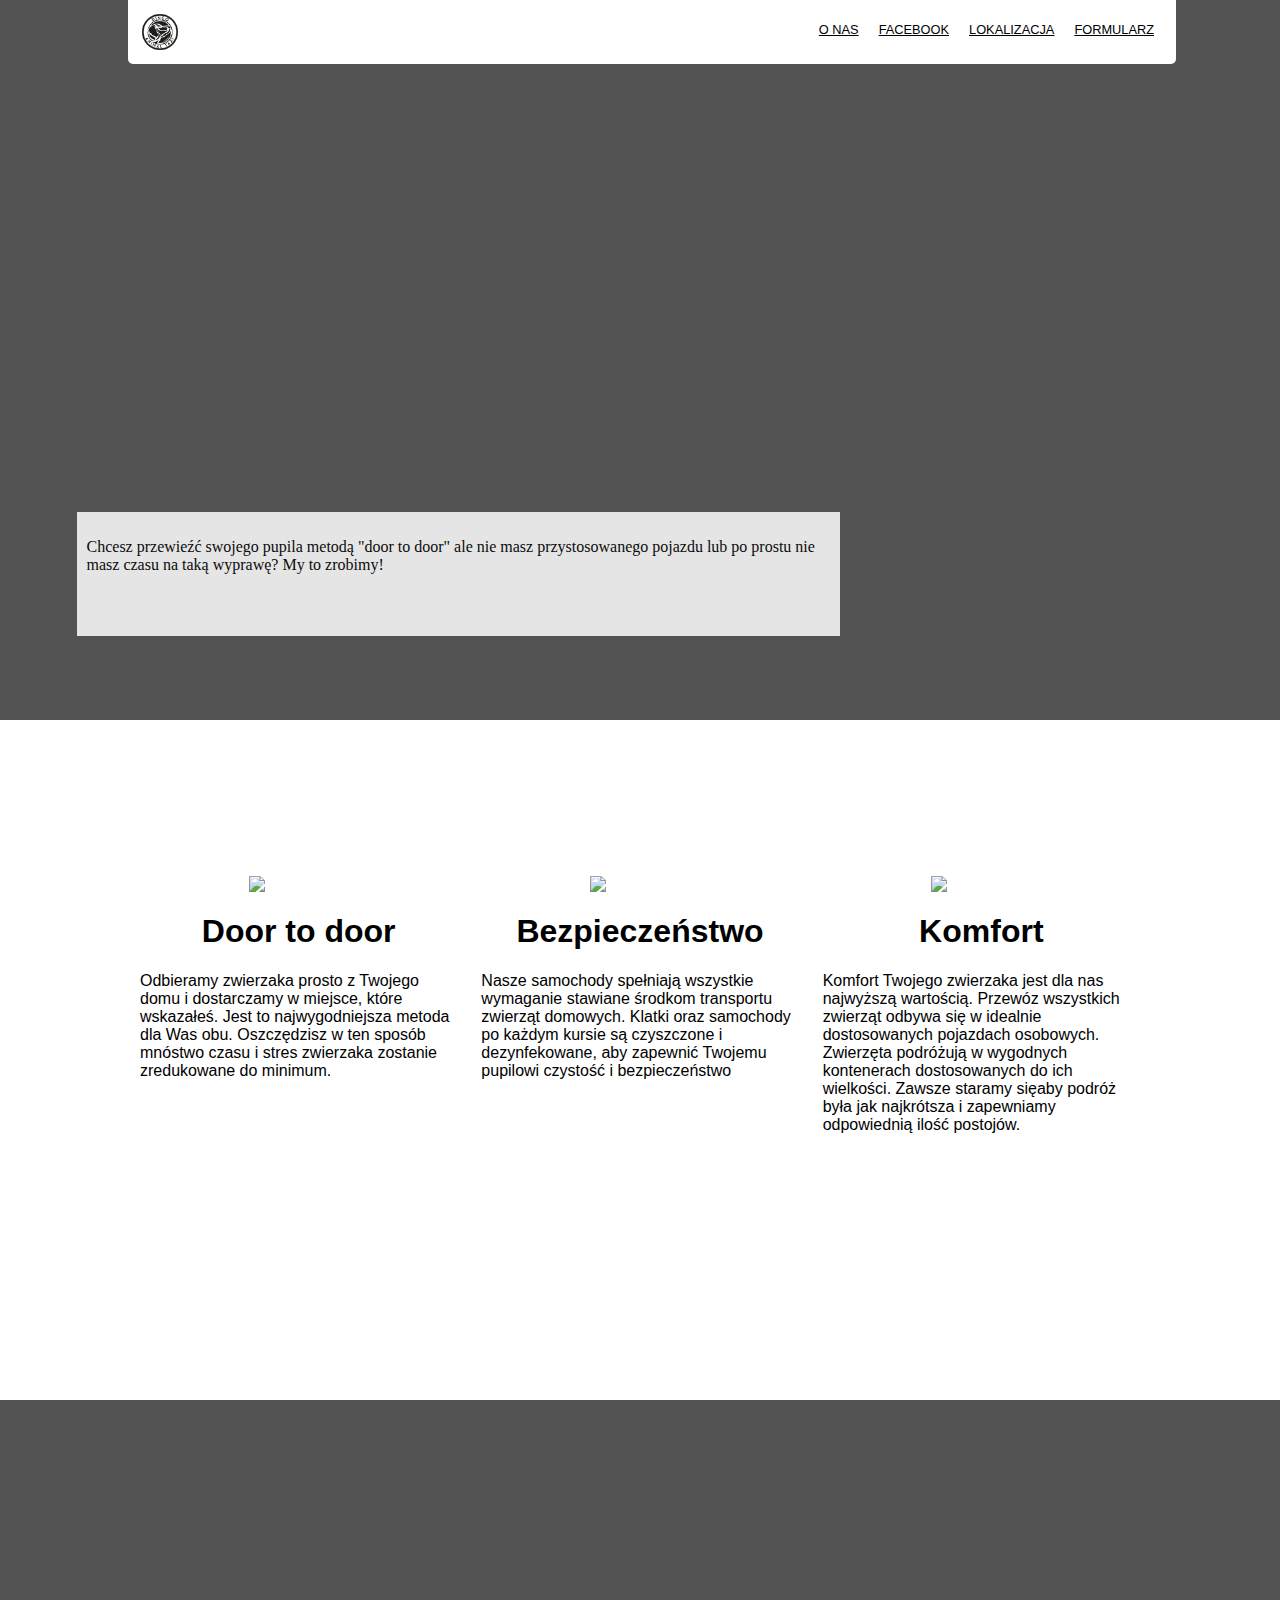
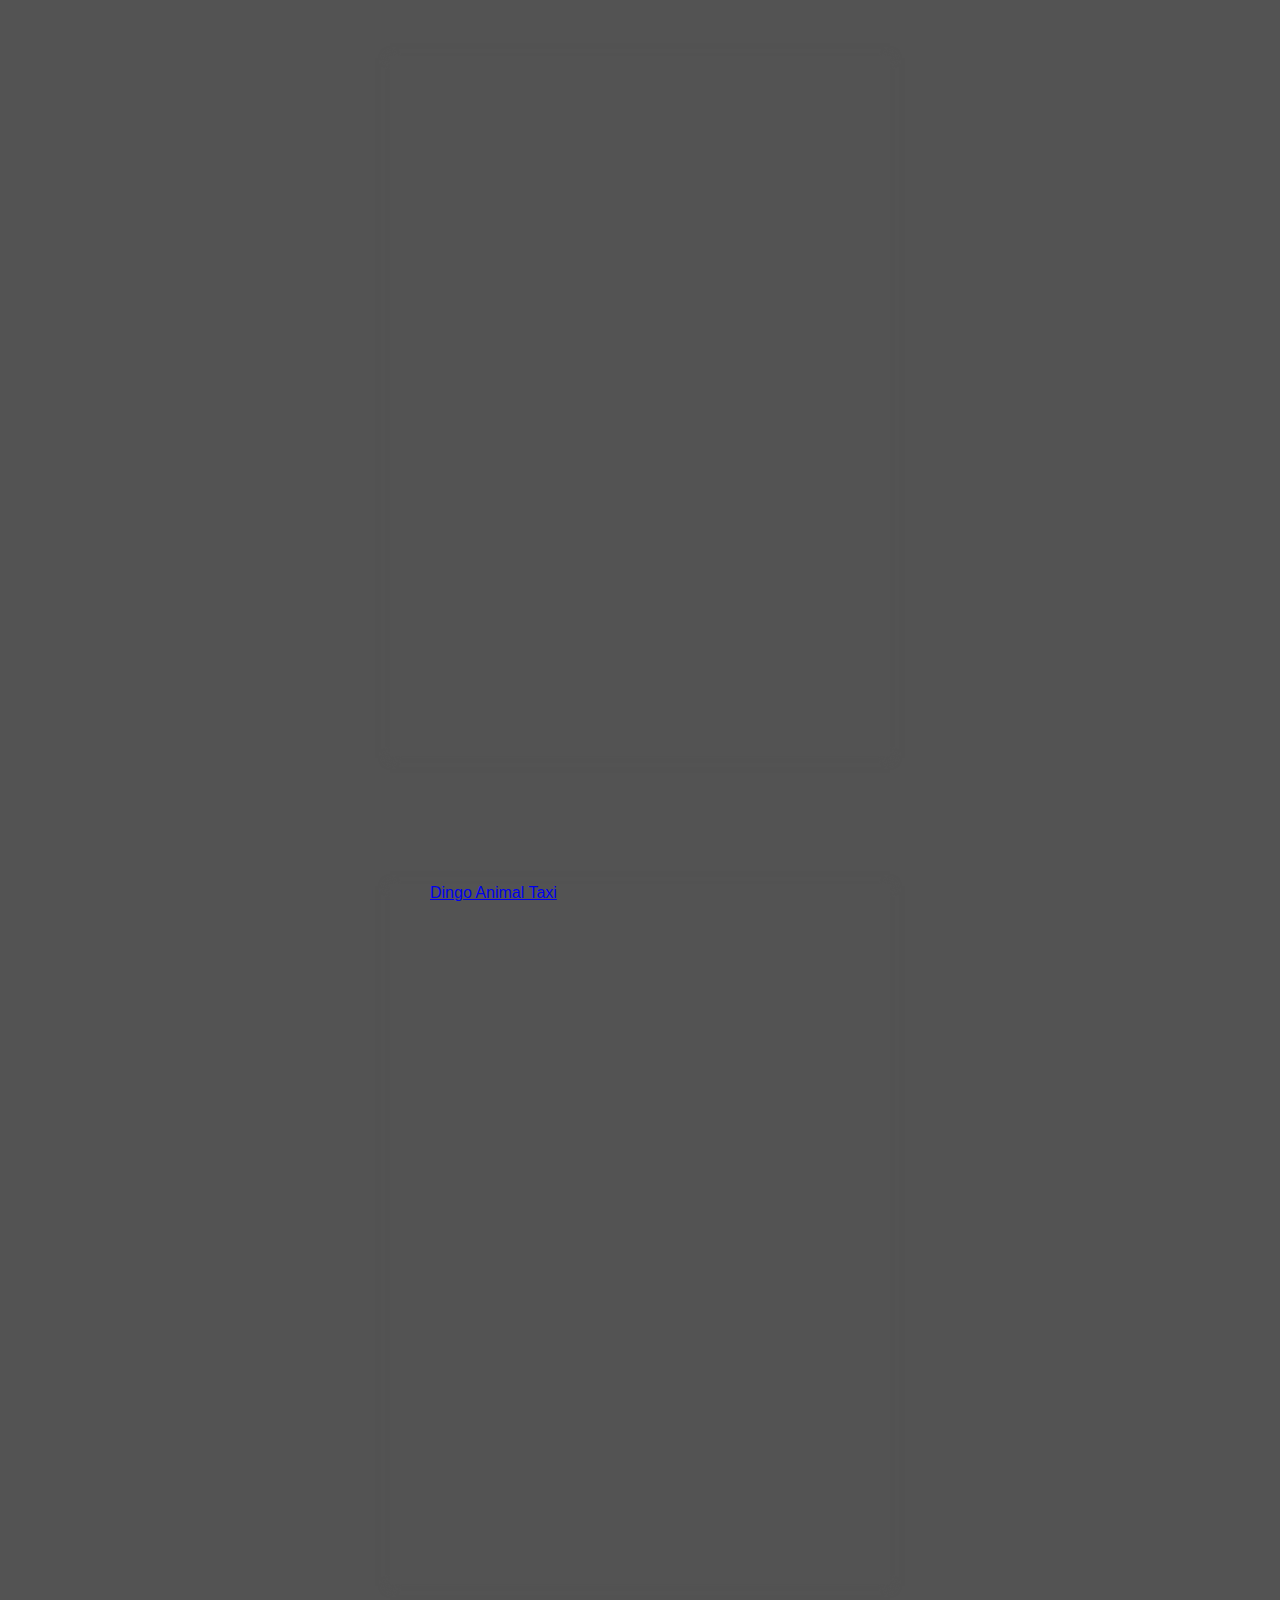
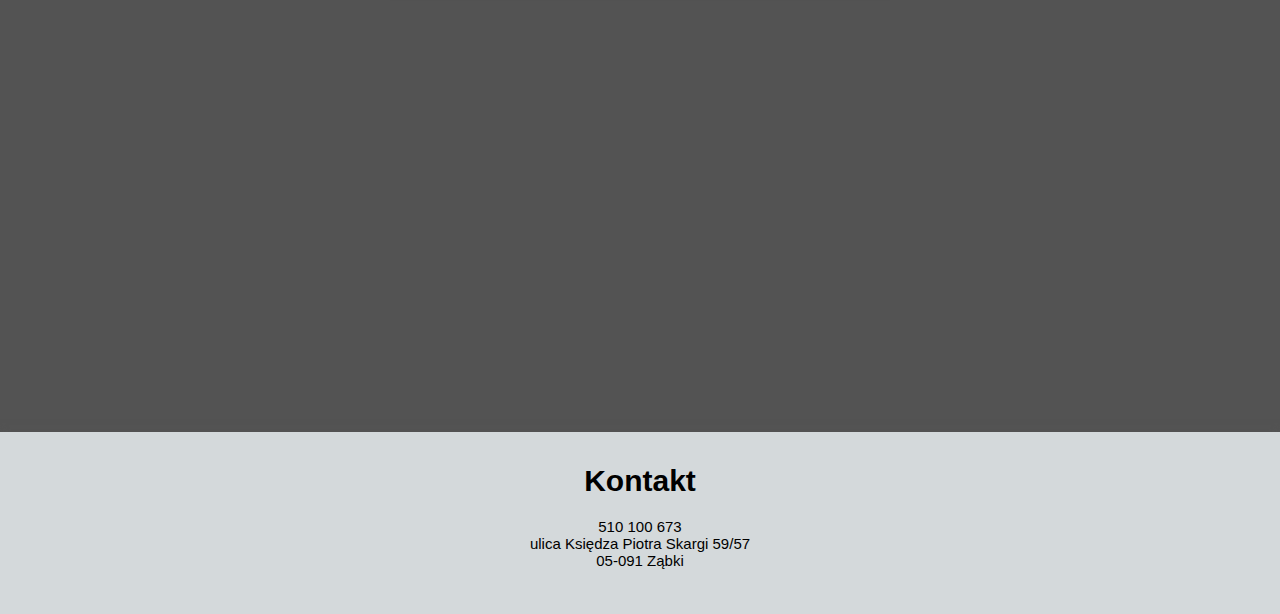
==== index.html @ b2e06160 "Add files via upload" ====
<!DOCTYPE html>

<html lang="pl">

<head>
    <link rel="icon" href="img/logo.jpg">
    <meta charset="utf-8">
    <meta name="viewport" content="width=device-width, initial-scale=1.0">
    <title>Dingo Animal Taxi </title>
    <script src="script.js" defer></script>
    <link rel="stylesheet" href="style.css">
    <div id="fb-root"></div>
<script async defer crossorigin="anonymous" src="https://connect.facebook.net/pl_PL/sdk.js#xfbml=1&version=v10.0" nonce="n1sEFGSb"></script>
</head>

<body>
        <div id="toolbar">
            <header id="nav">
                <img id="logo" src="img/logopng.png">
                <ul id="navul">
                    <li><a href="form.html">FORMULARZ</a></li>
                    <li><a href=#mapa>LOKALIZACJA</a></li>
                    <li><a href=#facebook>FACEBOOK</a></li>
                    <li><a href=#info>O NAS</a></li>
                </ul>
                <span id="dzyndzel" onclick="openNav()">&#9776;</span>
            </header>
        </div>
        <div id="mySidenav" class="sidenav">
            <a href="javascript:void(0)" class="zamknij" onclick="closeNav()">&times;</a>
            <a href="#">FORMULARZ</a>
            <a href="#">LOKALIZACJA</a>
            <a href="#">FACEBOOK</a>
            <a href="#">O NAS</a>
        </div>
        <div id="banner">
            <p id="tekst">Chcesz przewieźć swojego pupila metodą "door to door" ale nie masz przystosowanego pojazdu lub po prostu nie masz czasu na taką wyprawę? My to zrobimy!
                <br><br><br>
            </p>
        </div>
    
        <div id="slide">
            <div class="slide" style="z-index: -2; background-image: linear-gradient(to bottom, rgba(220, 67, 37, 0), rgba(255, 255, 255)), url('img/img1.jpg');"></div>
            <div class="slide" style="z-index: -3; background-image: linear-gradient(to bottom, rgba(220, 67, 37, 0), rgba(255, 255, 255)), url('img/img2.jpg');"></div>
            <div class="slide" style="z-index: -4; background-image: linear-gradient(to bottom, rgba(220, 67, 37, 0), rgba(255, 255, 255)), url('img/img3.jpg');"></div>
        </div>
        <div id=info>
            <div class="store">
                <img src="https://image.flaticon.com/icons/png/512/22/22744.png">
                <h1 style=text-align:center;>Door to door</h1><p>Odbieramy zwierzaka prosto z Twojego domu i dostarczamy w miejsce, które wskazałeś. Jest to najwygodniejsza metoda dla Was obu. Oszczędzisz w ten sposób mnóstwo czasu i stres zwierzaka zostanie zredukowane do minimum.</p>
            </div>
            <div class="store">
                <img src="https://image.flaticon.com/icons/png/512/22/22744.png">
                <h1 style=text-align:center;>Bezpieczeństwo</h1><p>Nasze samochody spełniają wszystkie wymaganie stawiane środkom transportu zwierząt domowych. Klatki oraz samochody po każdym kursie są czyszczone i dezynfekowane, aby zapewnić Twojemu pupilowi czystość i bezpieczeństwo</p>
            </div>
            <div class="store">
                <img src="https://image.flaticon.com/icons/png/512/22/22744.png">
                <h1 style=text-align:center;>Komfort</h1><p>Komfort Twojego zwierzaka jest dla nas najwyższą wartością. Przewóz wszystkich zwierząt odbywa się w idealnie dostosowanych pojazdach osobowych. Zwierzęta podróżują w wygodnych kontenerach dostosowanych do ich wielkości. Zawsze staramy sięaby podróż była jak najkrótsza i zapewniamy odpowiednią ilość postojów.</p>
            </div>
        </div>
        <div id="mapa"><iframe src="https://www.google.com/maps/embed?pb=!1m18!1m12!1m3!1d2439.9128046129726!2d21.093800315946936!3d52.29943706030359!2m3!1f0!2f0!3f0!3m2!1i1024!2i768!4f13.1!3m3!1m2!1s0x471ecef7f457c767%3A0xe70cc6f6a84f72ab!2sKsi%C4%99dza%20Piotra%20Skargi%2059%2F57%2C%2005-091%20Z%C4%85bki!5e0!3m2!1spl!2spl!4v1620644446827!5m2!1spl!2spl" width="500" height="700" style="border:0;" allowfullscreen="" loading="lazy"></iframe></div>
      
        <div id="facebook"><div class="fb-page" data-href="https://www.facebook.com/DingoAnimalTaxi/" data-tabs="timeline,events" data-width="600" data-height="700" data-small-header="false" data-adapt-container-width="false" data-hide-cover="false" data-show-facepile="true"><blockquote cite="https://www.facebook.com/DingoAnimalTaxi/" class="fb-xfbml-parse-ignore"><a href="https://www.facebook.com/DingoAnimalTaxi/">Dingo Animal Taxi</a></blockquote></div></div>

        <div id="footer">
            <footer>
            <div id=ch1>
                <h1>Kontakt</h1>
                <p>510 100 673
                    <br>
                    ulica Księdza Piotra Skargi 59/57
                    <br>
                    05-091 Ząbki
                </p>
            </div>
            </footer>
        </div>
</body>

</html>
---- style.css ----
:root {
    --nav-height-norm: 40px;
    --nav-height-thin: 50px;
    --padding-all: 12px;
}
html {
    scroll-behavior: smooth;
}
body {
    font-family: "Montserrat",sans-serif;
    margin: 0;
    background-color: #535353;
    height: 100%
}
#textdiv {
    padding: var(--padding-all);
}
#nav {
    background-color: white;
    position: absolute;
    top: 0;
    width: 80%;
    margin-left: 10%;
    margin-right: 10%;
    padding: var(--padding-all);
    height: var(--nav-height-norm);
    border-bottom-left-radius: 5px;
    border-bottom-right-radius: 5px;
}
#nav ul{
    transition-property: font-size;
    font-size: 1vw;
}
/* telefony nawigacja \/ */
.sidenav {
    height: 100%;
    width: 0;
    position: fixed;
    z-index: 1;
    top: 0;
    right: 0;
    background-color: #3e5f94;
    overflow-x: hidden;
    transition: 0.5s;
    padding-top: 60px;
}
.sidenav a {
    padding: 8px 8px 8px 32px;
    text-decoration: none;
    font-size: 25px;
    color: #ffffff;
    display: block;
    transition: 0.3s;
}
  
.sidenav a:hover {
    color: #c9c9c9;
}
  
.sidenav .zamknij {
    position: absolute;
    top: 0;
    font-size: 36px;
    margin-right: 50px;
}
#dzyndzel {
    font-size: 30px; 
    cursor: pointer; 
    float: right;
}
/* telefony nawigacja /\ */
#banner
{
    background-color: #ffffff;
	padding: 10px;
	margin-left: calc(5% + 12.5px);
    margin-right: calc(20% + 12.5px);
  	width: calc(60% - 25px);
    position: absolute;
    margin-top: 40%;
    opacity: 85%;
}
@media screen and (min-width: 1025px) {
    #dzyndzel {
        display: none;
    }
}
@media screen and (max-width: 1024px) {
    #dzyndzel {
        display: block;
    }
    #nav{
        width: calc(100% - 2 * var(--padding-all));
        height: var(--nav-height-thin);
        margin: 0;
    }
    #nav:hover{
        height: var(--nav-height-thin);
        transition: none;
    }
    #navul {
        display: none;
    }
    #down{
        display: none;
    }
    #info{
        width: 100%!important;
        padding-left: 0!important;
        padding-right: 0!important;
        border: none;
    }
    .store {
        clear: both;
        width: calc(70% - 2 * var(--padding-all))!important;
        padding: 0!important;
        padding-left: 15%!important;
        padding-right: 15%!important;  
    }
}
@media screen and (max-width: 512px){
    #nav{
        width: calc(100% - 2 * var(--padding-all));
        height: var(--nav-height-thin);
        margin: 0;
    }
    #down{
        display: none;
    }
    .store {
        float: none;
        width: 100%;
    }
    .fb-page{
        display: none!important;
    }
}
#down
{
    position: absolute;
    max-height: 90px;
    left: 90%;
    top: 70%;
}
#info
{
    overflow: auto;
    display: block;
    background-color: white;
    width: 80%;
    padding: 10%;
    margin-top: 56.25%;
    margin-left: 0;
    margin-right: 0;
    position: static;
}
#tekst
{
    color: black;
    opacity: 100%;
    font-family: Verdana;
    /*word-wrap: break-word;*/
}
#footer
{
    margin-top: 35%;
    height: 182px;
    font-size: 15px;
    background-color: #D4D9DB;
    left: 0;
    bottom: 0;
    box-shadow: 0px 2px 10px #535353;
    font-family: "Montserrat",sans-serif;
}
#ch1
{
    text-align: center;
    padding: var(--padding-all);
}
#ch1 p{
    font-size: 15px;
}
.store
{
    width: calc(100% / 3 - 2 * var(--padding-all));
    margin: 0;
    height: 400px;
    float: left;
    padding: var(--padding-all);
    background-color: white;
}
.store img{
    width: 100%;
    max-width: 100px;
    margin-left: auto;
    margin-right: auto;
    margin-top: 5%;
    display: block;
}
.slide {
    background-size: cover;
    background-attachment: fixed; 
    height: 3500px; 
    padding-top: 56.25%; 
    width: 100%;
    position: absolute;
}
#slide {
    position: relative;
    z-index: -1;
    display: table-row;
}
@keyframes slideFadeInOut {
    0% {
      opacity:1;
    }
    26.6% {
      opacity:1;
    }
    33.3% {
      opacity:0;
    }
    93.3% {
      opacity:0;
    }
    100% {
      opacity:1;
    }
}
#slide div {
    animation-name: slideFadeInOut;
    animation-timing-function: ease-in-out;
    animation-iteration-count: infinite;
    animation-duration: 15s;
}
  
#slide div:nth-of-type(1) {
    animation-delay: 10s;
}
#slide div:nth-of-type(2) {
    animation-delay: 5s;
}
#slide div:nth-of-type(3) {
    animation-delay: 0s;
}

#logo {
    height: 100%;
}
#navul {
    list-style-type: none;
    float: right;
    margin: 0;
    height: 100%;
    overflow: hidden;
    background-color: white;
}
#navul li{
    float: right;
}
#navul li a {
    display: block;
    color: black;
    text-align: center;
    padding: 10px 10px;
}
#facebook
{
    width: 500px;
    margin:auto;
    height: 700px;
    box-shadow: 0px 2px 10px #535353;
    margin-top: 10%;
}
#mapa
{
    width: 500px;
    margin:auto;
    height: 700px;
    box-shadow: 0px 2px 10px #535353;
    margin-top: 20%;
}
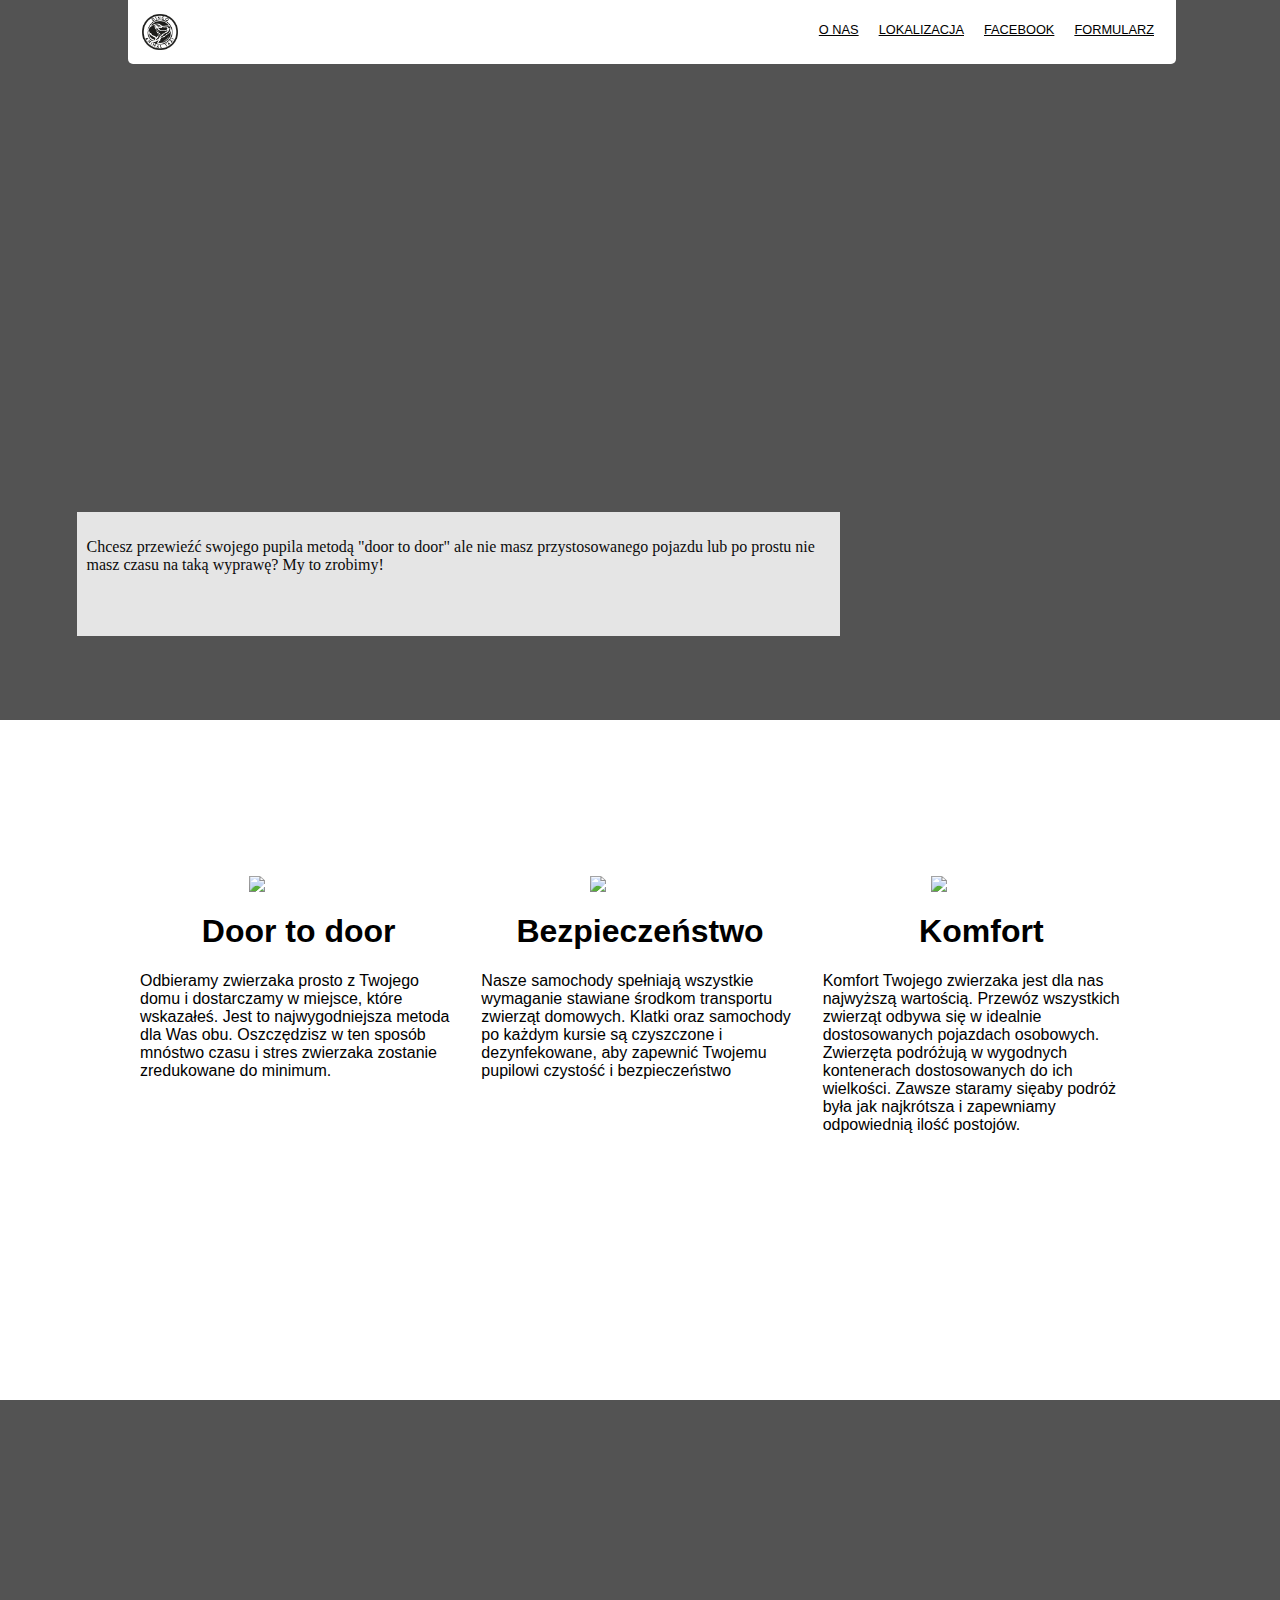
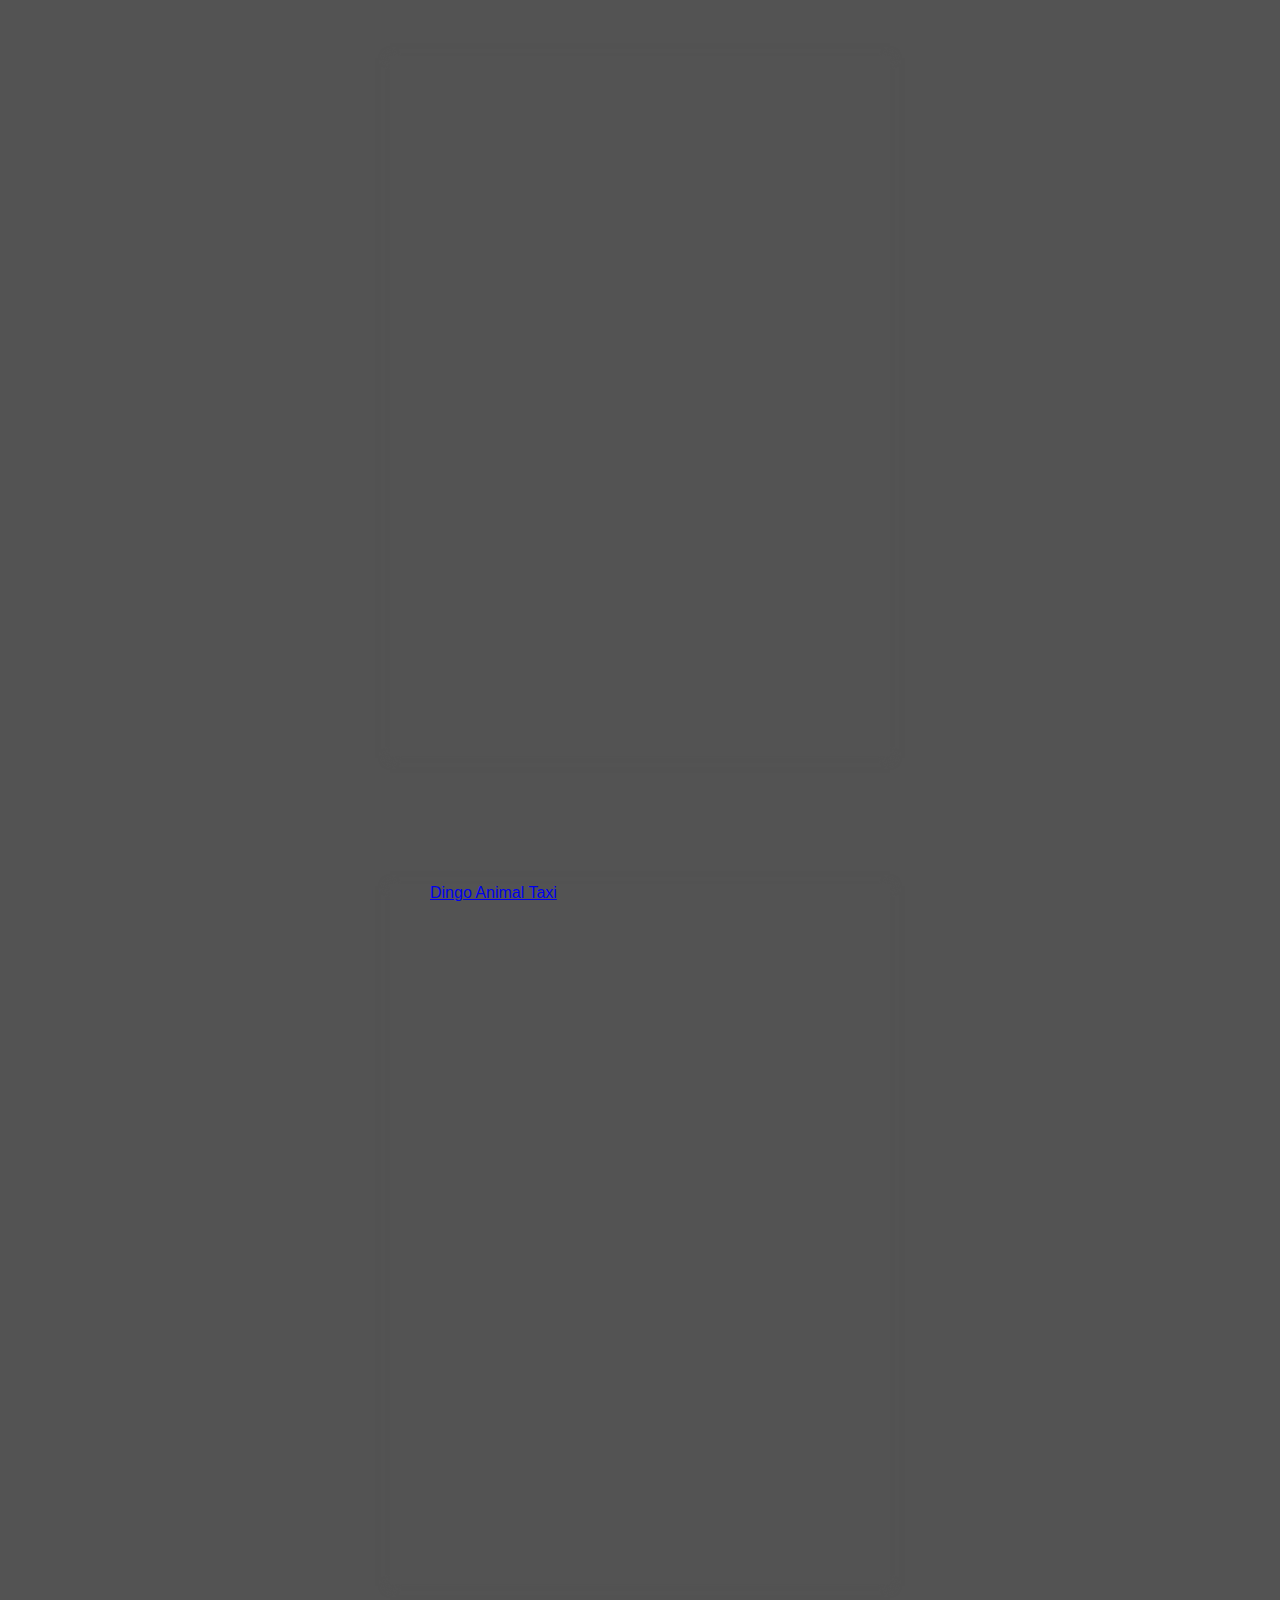
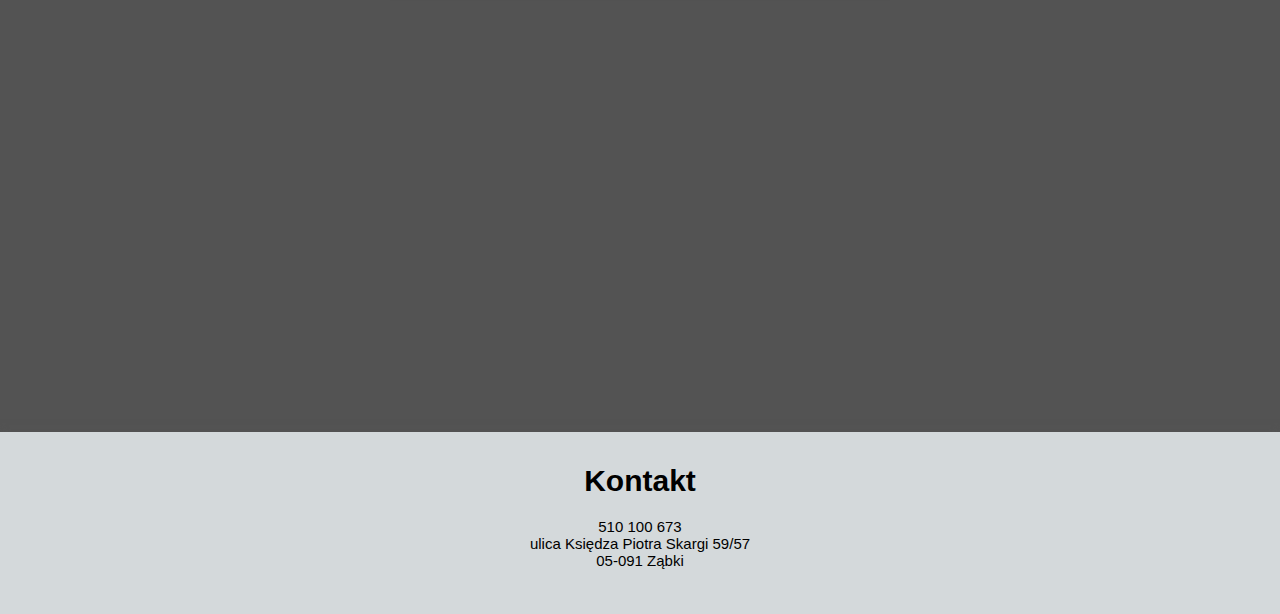
==== commit 9ec788f2: "Add files via upload" ====
--- a/index.html
+++ b/index.html
@@ -19,8 +19,8 @@
                 <img id="logo" src="img/logopng.png">
                 <ul id="navul">
                     <li><a href="form.html">FORMULARZ</a></li>
+                    <li><a href=#facebook>FACEBOOK</a></li>
                     <li><a href=#mapa>LOKALIZACJA</a></li>
-                    <li><a href=#facebook>FACEBOOK</a></li>
                     <li><a href=#info>O NAS</a></li>
                 </ul>
                 <span id="dzyndzel" onclick="openNav()">&#9776;</span>
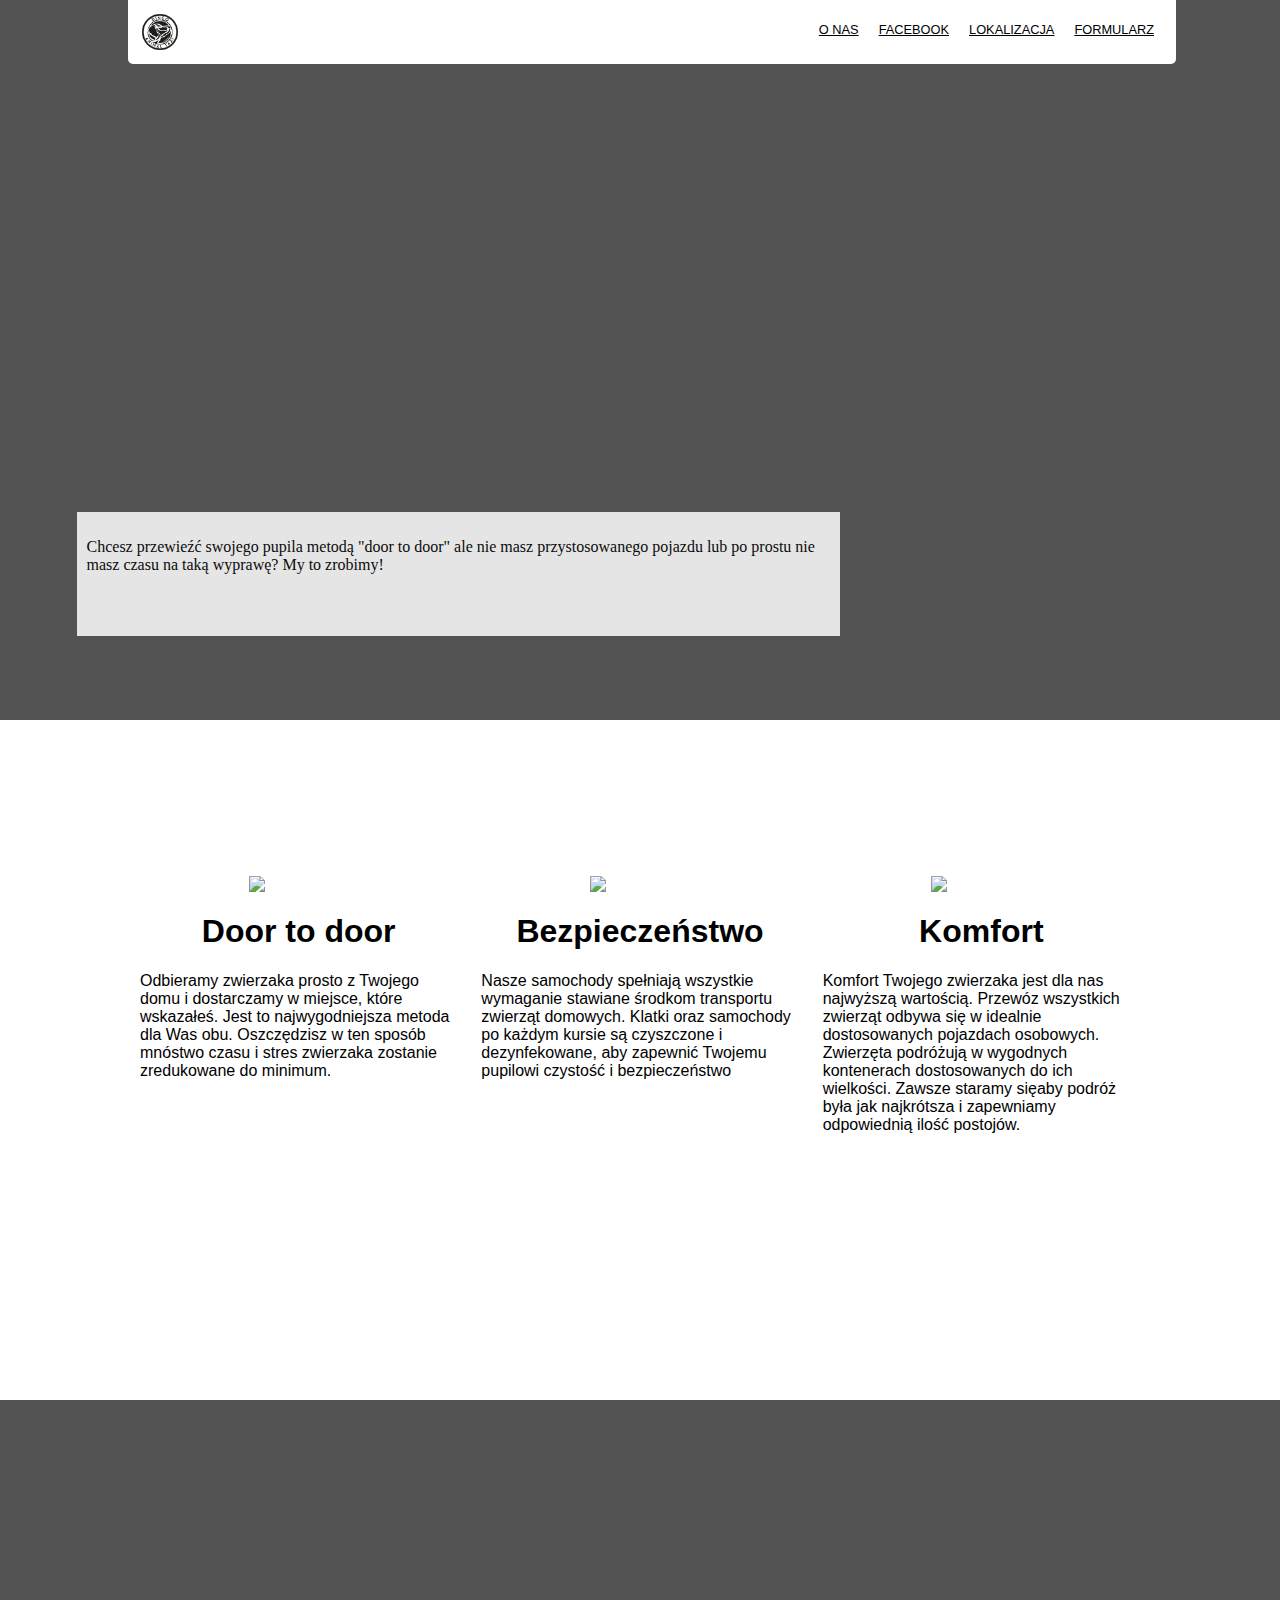
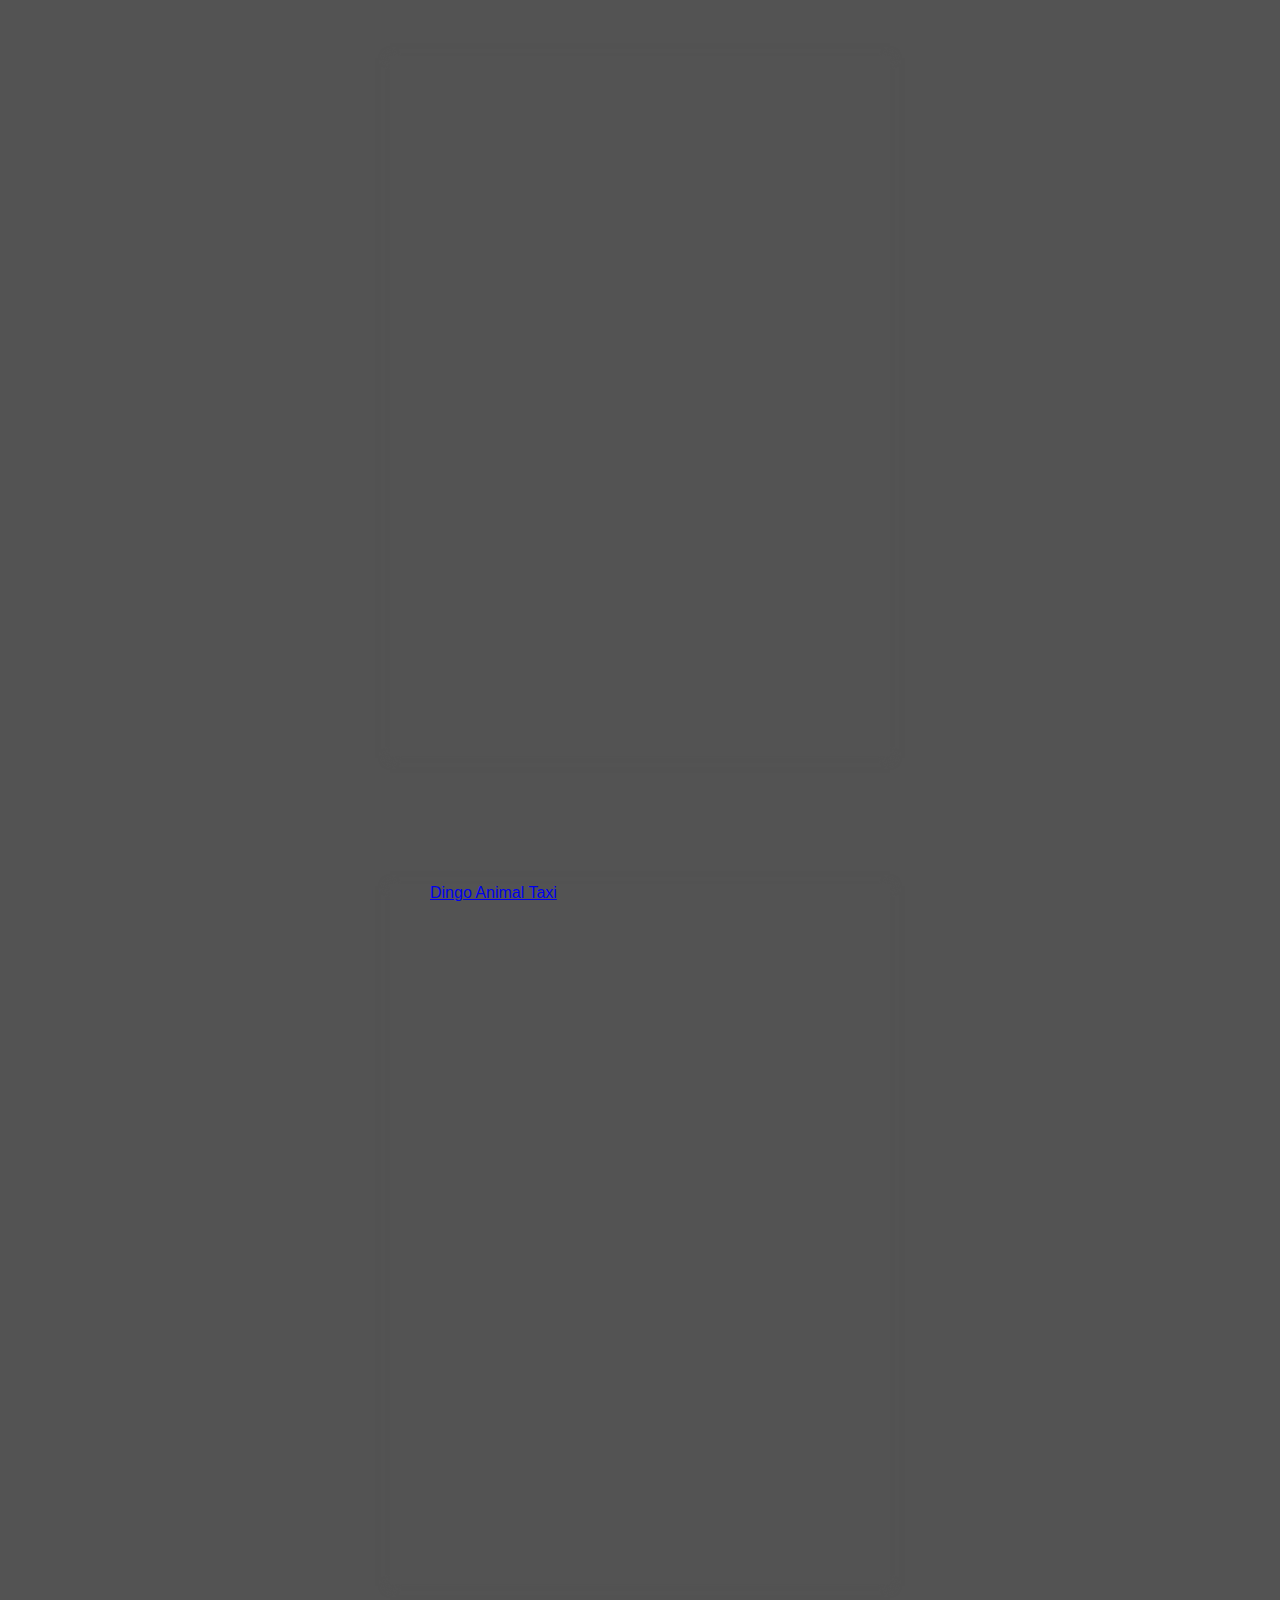
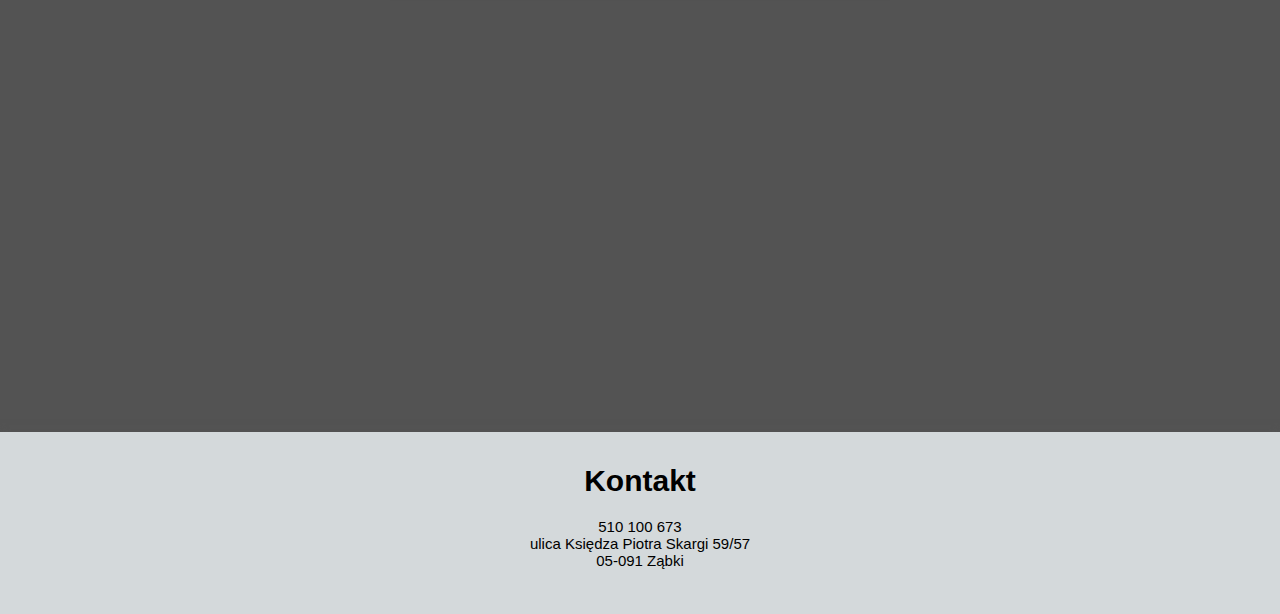
==== commit 5971a387: "Update index.html" ====
--- a/index.html
+++ b/index.html
@@ -19,8 +19,8 @@
                 <img id="logo" src="img/logopng.png">
                 <ul id="navul">
                     <li><a href="form.html">FORMULARZ</a></li>
+                    <li><a href=#mapa>LOKALIZACJA</a></li>
                     <li><a href=#facebook>FACEBOOK</a></li>
-                    <li><a href=#mapa>LOKALIZACJA</a></li>
                     <li><a href=#info>O NAS</a></li>
                 </ul>
                 <span id="dzyndzel" onclick="openNav()">&#9776;</span>
@@ -77,4 +77,4 @@
         </div>
 </body>
 
-</html>+</html>
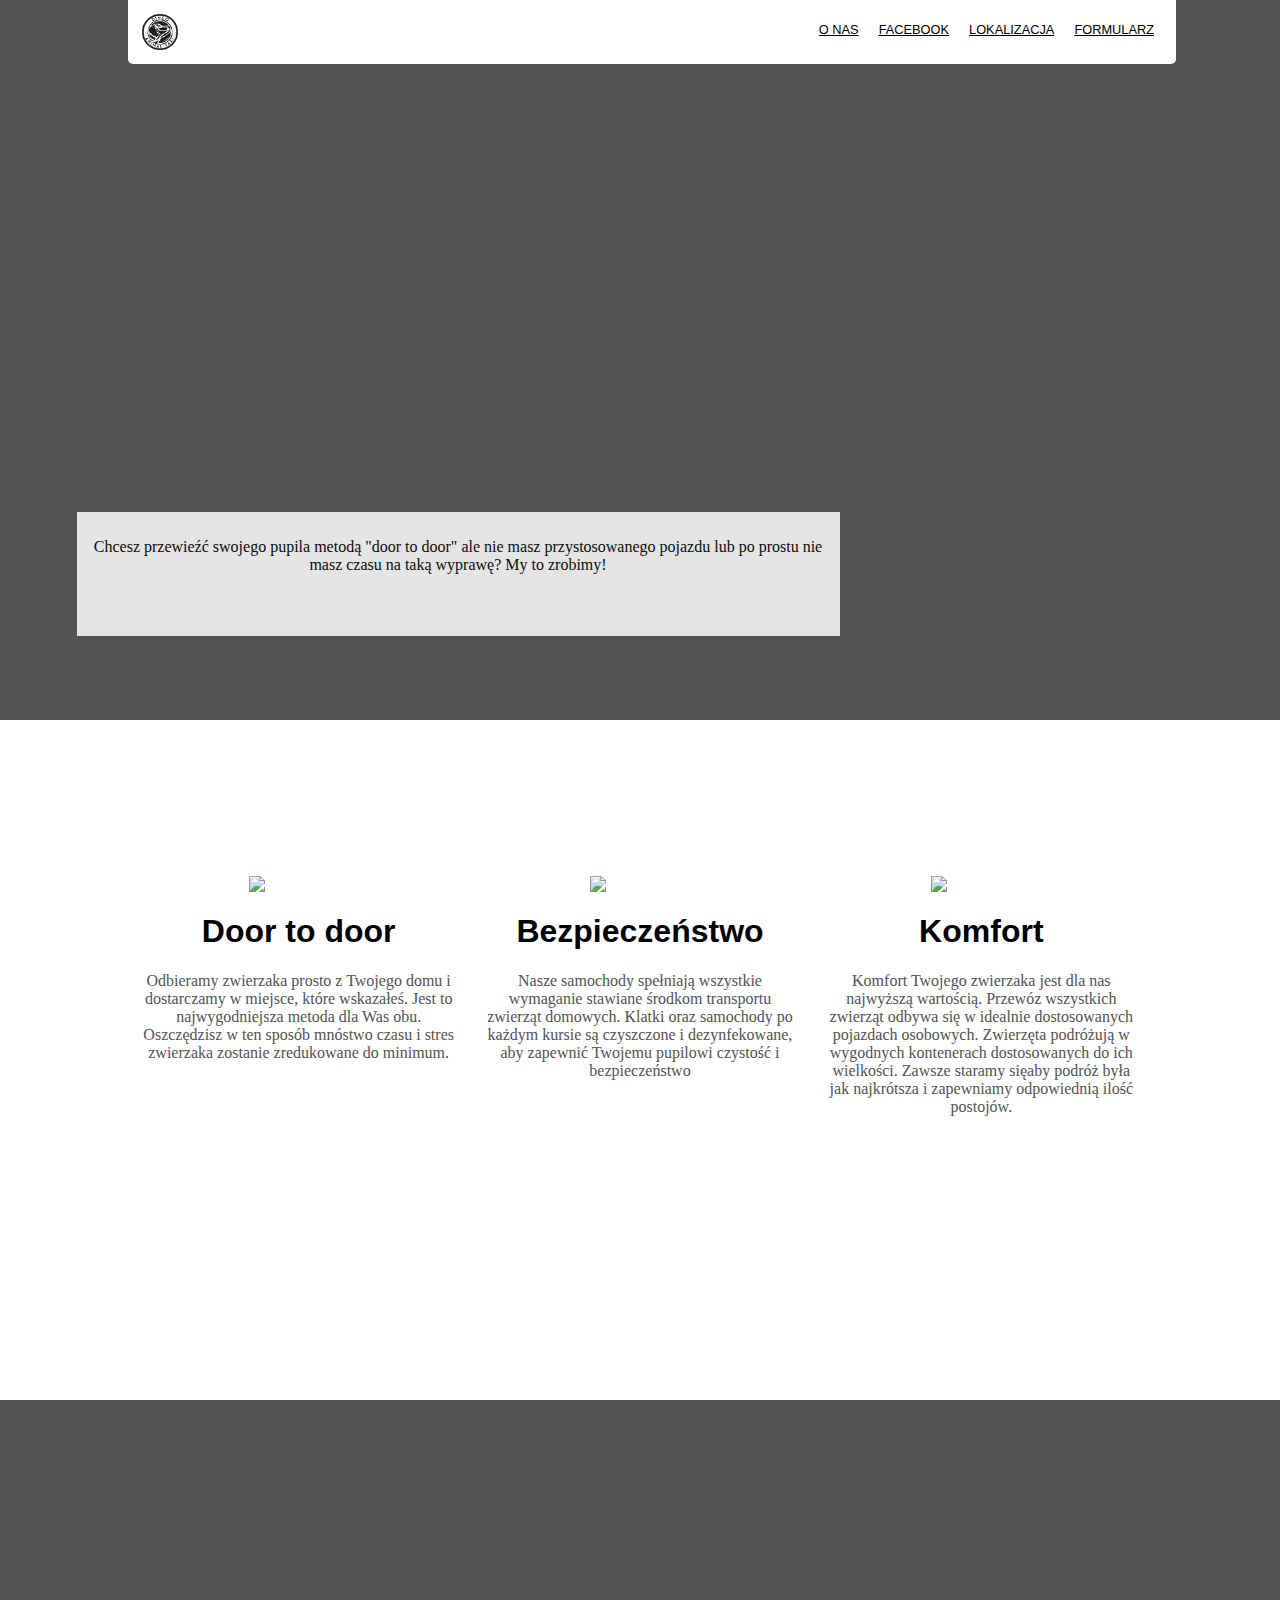
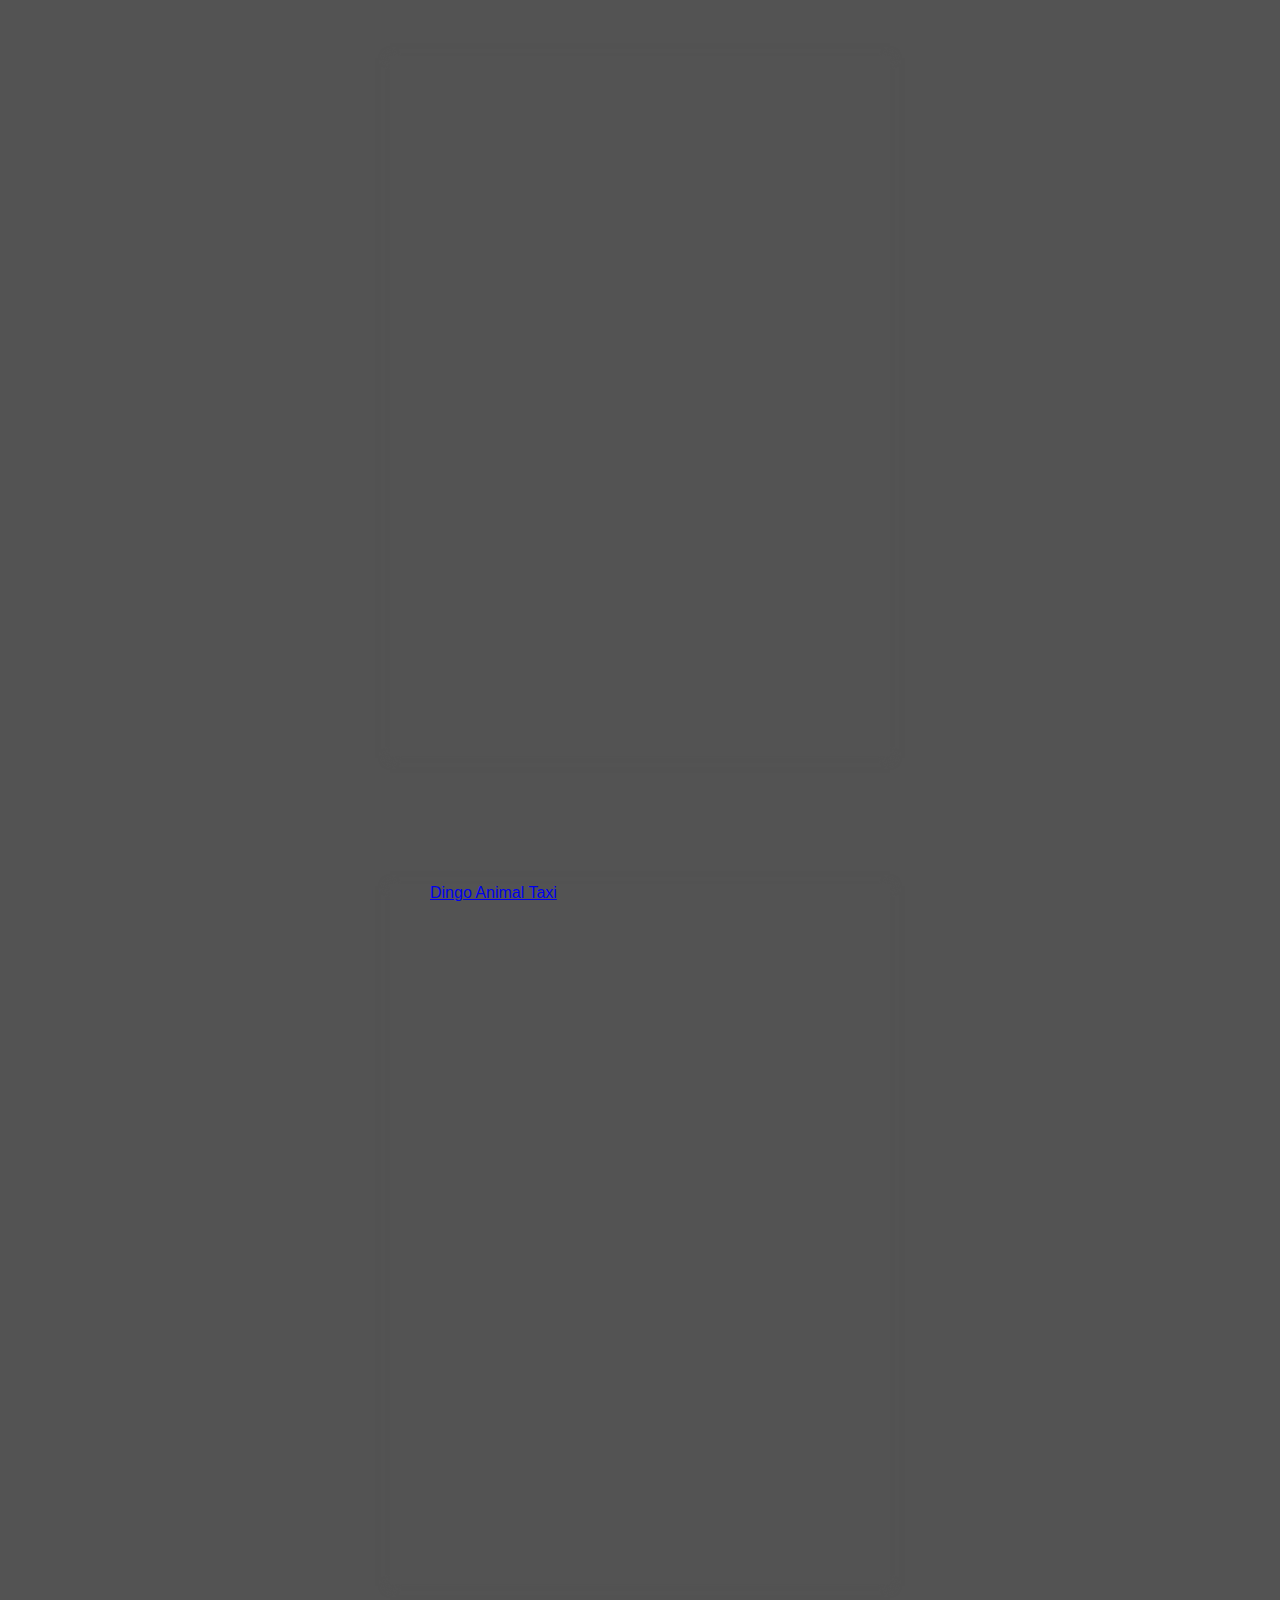
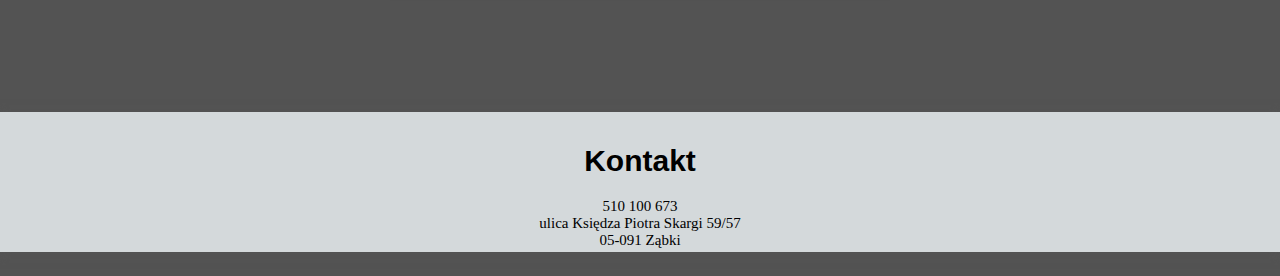
==== commit fc728657: "Update index.html" ====
--- a/index.html
+++ b/index.html
@@ -9,6 +9,7 @@
     <title>Dingo Animal Taxi </title>
     <script src="script.js" defer></script>
     <link rel="stylesheet" href="style.css">
+    <link rel="stylesheet" href="style2.css">
     <div id="fb-root"></div>
 <script async defer crossorigin="anonymous" src="https://connect.facebook.net/pl_PL/sdk.js#xfbml=1&version=v10.0" nonce="n1sEFGSb"></script>
 </head>
@@ -28,10 +29,10 @@
         </div>
         <div id="mySidenav" class="sidenav">
             <a href="javascript:void(0)" class="zamknij" onclick="closeNav()">&times;</a>
-            <a href="#">FORMULARZ</a>
-            <a href="#">LOKALIZACJA</a>
-            <a href="#">FACEBOOK</a>
-            <a href="#">O NAS</a>
+            <a href="form.html">FORMULARZ</a>
+            <a href="#mapa">LOKALIZACJA</a>
+            <a href="#facebook">FACEBOOK</a>
+            <a href="#info">O NAS</a>
         </div>
         <div id="banner">
             <p id="tekst">Chcesz przewieźć swojego pupila metodą "door to door" ale nie masz przystosowanego pojazdu lub po prostu nie masz czasu na taką wyprawę? My to zrobimy!
@@ -40,9 +41,9 @@
         </div>
     
         <div id="slide">
-            <div class="slide" style="z-index: -2; background-image: linear-gradient(to bottom, rgba(220, 67, 37, 0), rgba(255, 255, 255)), url('img/img1.jpg');"></div>
-            <div class="slide" style="z-index: -3; background-image: linear-gradient(to bottom, rgba(220, 67, 37, 0), rgba(255, 255, 255)), url('img/img2.jpg');"></div>
-            <div class="slide" style="z-index: -4; background-image: linear-gradient(to bottom, rgba(220, 67, 37, 0), rgba(255, 255, 255)), url('img/img3.jpg');"></div>
+            <div class="slide" id="slide1"></div>
+            <div class="slide" id="slide2"style="z-index: -3; background-image: linear-gradient(to bottom, rgba(220, 67, 37, 0), rgba(255, 255, 255)), url('img/img2.jpg'); background-image: -moz-linear-gradient(to bottom, rgba(220, 67, 37, 0), rgba(255, 255, 255)), url('img/img2.jpg');"></div>
+            <div class="slide" id="slide3"></div>
         </div>
         <div id=info>
             <div class="store">
--- a/style.css
+++ b/style.css
@@ -30,6 +30,7 @@
 #nav ul{
     transition-property: font-size;
     font-size: 1vw;
+    text-decoration: none;
 }
 /* telefony nawigacja \/ */
 .sidenav {
@@ -39,7 +40,7 @@
     z-index: 1;
     top: 0;
     right: 0;
-    background-color: #3e5f94;
+    background-color: #ffffff;
     overflow-x: hidden;
     transition: 0.5s;
     padding-top: 60px;
@@ -48,13 +49,13 @@
     padding: 8px 8px 8px 32px;
     text-decoration: none;
     font-size: 25px;
-    color: #ffffff;
+    color: #000000;
     display: block;
     transition: 0.3s;
 }
   
 .sidenav a:hover {
-    color: #c9c9c9;
+    color: #363636;
 }
   
 .sidenav .zamknij {
@@ -118,7 +119,7 @@
         padding-right: 15%!important;  
     }
 }
-@media screen and (max-width: 512px){
+@media screen and (max-width: 520px){
     #nav{
         width: calc(100% - 2 * var(--padding-all));
         height: var(--nav-height-thin);
@@ -131,8 +132,31 @@
         float: none;
         width: 100%;
     }
-    .fb-page{
-        display: none!important;
+    #facebook {
+		display: none;
+	}
+    #mapa{
+        display: none;
+    }
+    #slide{
+        background-size: 100% 100%;
+        background-attachment: fixed; 
+        width: 100%;
+    }
+    #slide1{
+        background-image: linear-gradient(to bottom, rgba(220, 67, 37, 0), rgba(255, 255, 255)), url('img/img11.jpg')!important; 
+        background-image: -moz-linear-gradient(to bottom, rgba(220, 67, 37, 0), rgba(255, 255, 255)), url('img/img11.jpg')!important;
+    }
+    #slide2{
+        background-image: linear-gradient(to bottom, rgba(220, 67, 37, 0), rgba(255, 255, 255)), url('img/img22.jpg')!important; 
+        background-image: -moz-linear-gradient(to bottom, rgba(220, 67, 37, 0), rgba(255, 255, 255)), url('img/img22.jpg')!important;
+    }
+    #slide3{
+        background-image: linear-gradient(to bottom, rgba(220, 67, 37, 0), rgba(255, 255, 255)), url('img/img33.jpg')!important; 
+        background-image: -moz-linear-gradient(to bottom, rgba(220, 67, 37, 0), rgba(255, 255, 255)), url('img/img33.jpg')!important;
+    }
+    #banner{
+        display: none;
     }
 }
 #down
@@ -280,3 +304,18 @@
     box-shadow: 0px 2px 10px #535353;
     margin-top: 20%;
 }
+#slide1{
+    z-index: -2;
+    background-image: linear-gradient(to bottom, rgba(220, 67, 37, 0), rgba(255, 255, 255)), url('img/img1.jpg'); 
+    background-image: -moz-linear-gradient(to bottom, rgba(220, 67, 37, 0), rgba(255, 255, 255)), url('img/img1.jpg');
+}
+#slide2{
+    z-index: -3;
+    background-image: linear-gradient(to bottom, rgba(220, 67, 37, 0), rgba(255, 255, 255)), url('img/img2.jpg'); 
+    background-image: -moz-linear-gradient(to bottom, rgba(220, 67, 37, 0), rgba(255, 255, 255)), url('img/img2.jpg');
+}
+#slide3{
+    z-index: -4;
+    background-image: linear-gradient(to bottom, rgba(220, 67, 37, 0), rgba(255, 255, 255)), url('img/img3.jpg'); 
+    background-image: -moz-linear-gradient(to bottom, rgba(220, 67, 37, 0), rgba(255, 255, 255)), url('img/img3.jpg');
+}
--- a/style2.css
+++ b/style2.css
@@ -0,0 +1,236 @@
+body
+{
+	margin:0;
+	background-image: url(https://images.unsplash.com/photo-1593297817385-06a5260d42f1?ixid=MnwxMjA3fDB8MHxwaG90by1wYWdlfHx8fGVufDB8fHx8&ixlib=rb-1.2.1&auto=format&fit=crop&w=1050&q=80);
+	background-size: cover;
+	background-position: center center;
+	background-repeat: no-repeat;
+	background-attachment: fixed;
+	height:1400px;
+	font-family: sans-serif;
+}
+header{
+	margin: 0;
+ 
+
+   padding: 12px;
+	background-color: rgb(111, 158, 199);
+}
+.head{
+	font-family: Verdana;
+	font-size: 1vw;
+	text-align: center;
+	color: #ffffff;
+}
+#logo {
+    height: 100%;
+}
+.sn1{
+	float: left;
+	background-color: #ffffff;
+	padding: 15px;
+	margin: 10px;
+	box-shadow: 0px 2px 10px #535353;
+	width: calc(25% - 25px);
+}
+.form{
+	background-color: #f2f2f2;
+	padding: 15px;
+	box-shadow: 0px 2px 10px #535353;
+	margin-left: calc(20% + 12.5px);
+	width: calc(60% - 25px);
+	height: 80%;
+	position: static;
+	margin-top: 10%;
+	box-shadow: 0px 2px 10px #535353;
+}
+h3{
+	margin: 0;
+	font-family: Verdana;
+	color: #535353;
+	padding-bottom: 10px;
+}
+.in{
+	margin: 0;
+}
+.inl{
+	margin: 0;
+	padding: 5px;
+	width: 30%;
+	float: left;
+	position: relative;
+	color: #4a627d;
+}
+.inr{
+	margin:0;
+	float: left;
+	width: 65%;
+	padding-right: 20px;
+	position: relative;
+}
+input{
+	border: 1px solid gray;
+	border-radius: 5px;
+}
+input[type=submit]{
+	background-color: #535353;
+	border: 1px solid gray;
+	padding: 6px 12px;
+	cursor: pointer;
+	width:30%;
+	color: white;
+}
+input[type="file"]{
+	display: none;
+}
+.plik{
+	border: 1px solid gray;
+	display: inline-block;
+	padding: 6px;
+	cursor: pointer;
+	color: #4a627d;
+}
+#opis{
+	width: 100%;
+	height: 60px;
+	border: 1px solid gray;
+	resize: none;
+}
+#komunikat{
+	width: 100%;
+	height: 16px;
+	border: 1px solid gray;
+	resize: none;
+	color:#535353;
+}
+p
+{
+	text-align:center;
+	font-family: Verdana;
+	font-size: 1em;
+	color: #535353;
+}
+#dow
+{
+	text-align:center;
+	font-family: Verdana;
+	font-size: 30px;
+	color: #535353;
+}
+#footer
+{
+    margin-top: 10%;
+	height: 10%;
+	clear: both;
+	position: relative;
+    background-color: #D4D9DB;
+    left: 0;
+    bottom: 0;
+	font-family: "Montserrat",sans-serif;
+}
+#ch1
+{
+    text-align: center;
+    padding: var(--padding-all);
+}
+#ch1 p{
+    font-size: 15px;
+	color: black;
+}
+#kontakt
+{
+	text-align:left; 
+	color:black;
+	font-family: Verdana;
+	font-size: 25px;
+}
+@media screen and (max-width: 1024px) {
+    #nav{
+        width: calc(100% - 2 * var(--padding-all))!important;
+        height: var(--nav-height-thin)!important;
+        margin-left: 0!important;
+    }
+	.form{
+		background-color: #ffffff;
+		padding: 15px;
+		margin: 0;
+		margin-top: calc(var(--nav-height-thin) + 15%);
+		width: calc(100% - 30px);
+		height: 100%;
+	}
+}
+@media screen and (max-width: 512px){
+	#footer {
+    	font-size: 12px;
+    }
+
+}
+:root {
+    --nav-height-norm: 40px;
+    --nav-height-thin: 50px;
+    --padding-all: 12px;
+}
+html {
+    scroll-behavior: smooth;
+}
+#qron
+{
+    background-color: #ffffff;
+  	width: 30%;
+	margin-left:60%;
+	height:70%;
+    position: absolute;
+    border: none;
+    font-size: 25px;
+    box-shadow: 0px 2px 10px #535353;
+    
+}
+#qron:hover
+{
+    background-color: #D4D9DB;
+}
+#navul {
+    list-style-type: none;
+    float: right;
+    margin: 0;
+    height: 100%;
+    overflow: hidden;
+    background-color: white;
+}
+#navul li{
+    float: right;
+}
+#navul li a {
+    display: block;
+    color: black;
+    text-align: center;
+    padding: 10px 10px;
+}
+#nav {
+    background-color: white;
+    position: absolute;
+    top: 0;
+    width: 80%;
+    margin-left: 10%;
+    margin-right: 10%;
+    padding: var(--padding-all);
+    height: var(--nav-height-norm);
+    border-bottom-left-radius: 5px;
+    border-bottom-right-radius: 5px;
+}
+#nav {
+    background-color: white;
+    position: absolute;
+    top: 0;
+    width: 80%;
+    margin-left: 10%;
+    margin-right: 10%;
+    padding: var(--padding-all);
+    height: var(--nav-height-norm);
+    border-bottom-left-radius: 5px;
+    border-bottom-right-radius: 5px;
+}
+#nav ul{
+    transition-property: font-size;
+    font-size: 1vw;
+}